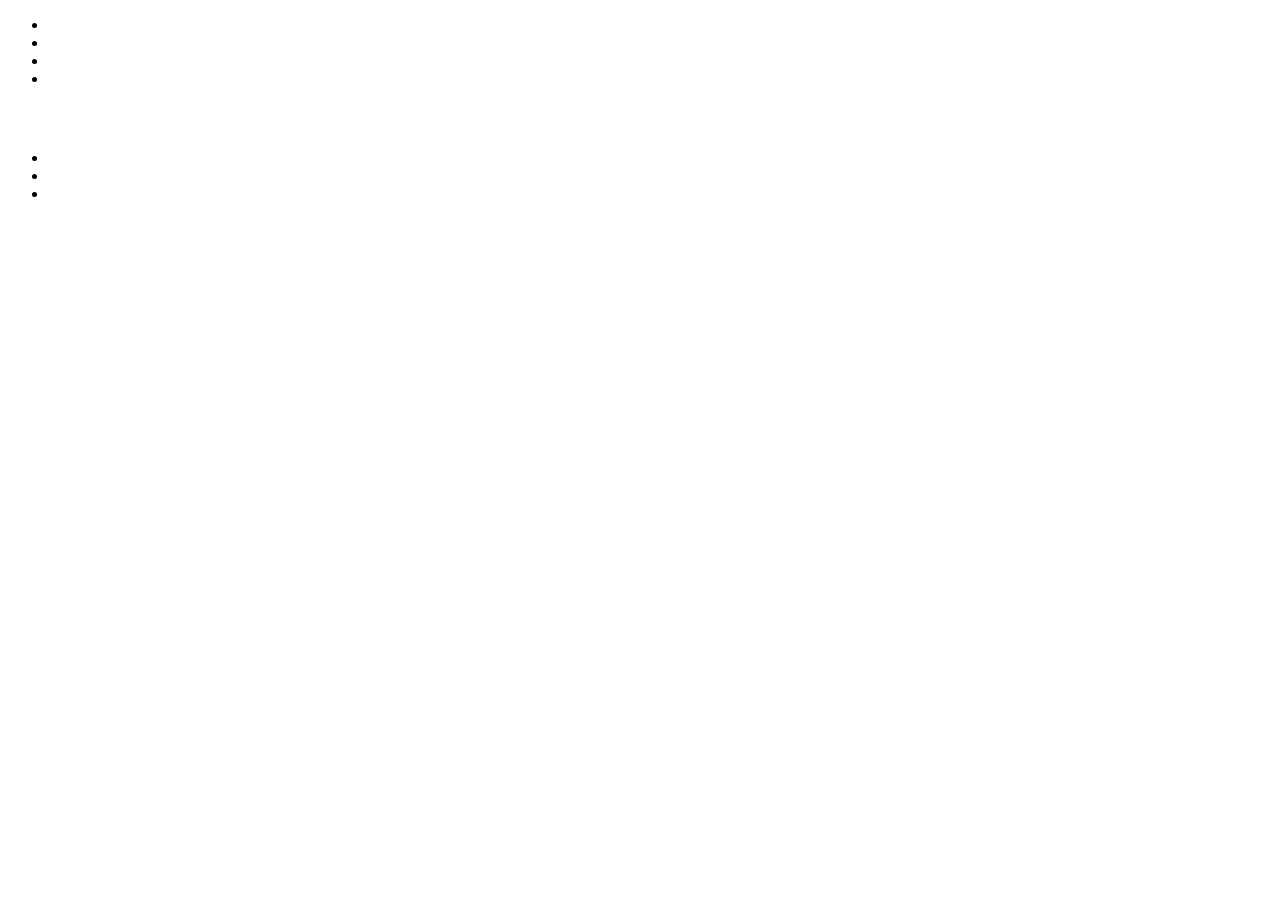
==== dicographie.html @ 258c1b5a "UPDATE 28 OCTO" ====
<!DOCTYPE html>
<html lang="en">
<head>
    <meta charset="UTF-8">
    <meta name="viewport" content="width=device-width, initial-scale=1.0">
    <title>Discographie</title>
</head>
<body>
    <header>
        <nav>
            <ul>
                <li><a href=""></a></li>
                <li><a href=""></a></li>
                <li><a href=""></a></li>
                <li><a href=""></a></li>
            </ul>
        </nav>
        <main>
            <h1></h1>
            <h2></h2>
            <section>
                <article>
                    <img src="" alt="">
                    <div>
                        <h3></h3>
                        <h4></h4>
                    </div>
                </article>
            </section>
        </main>
        <footer>
            <nav>
                <ul>
                    <li><a href=""></a></li>
                    <li><a href=""></a></li>
                    <li><a href=""></a></li>
                </ul>
            </nav>
        </footer>
    </header>
</body>
</html>
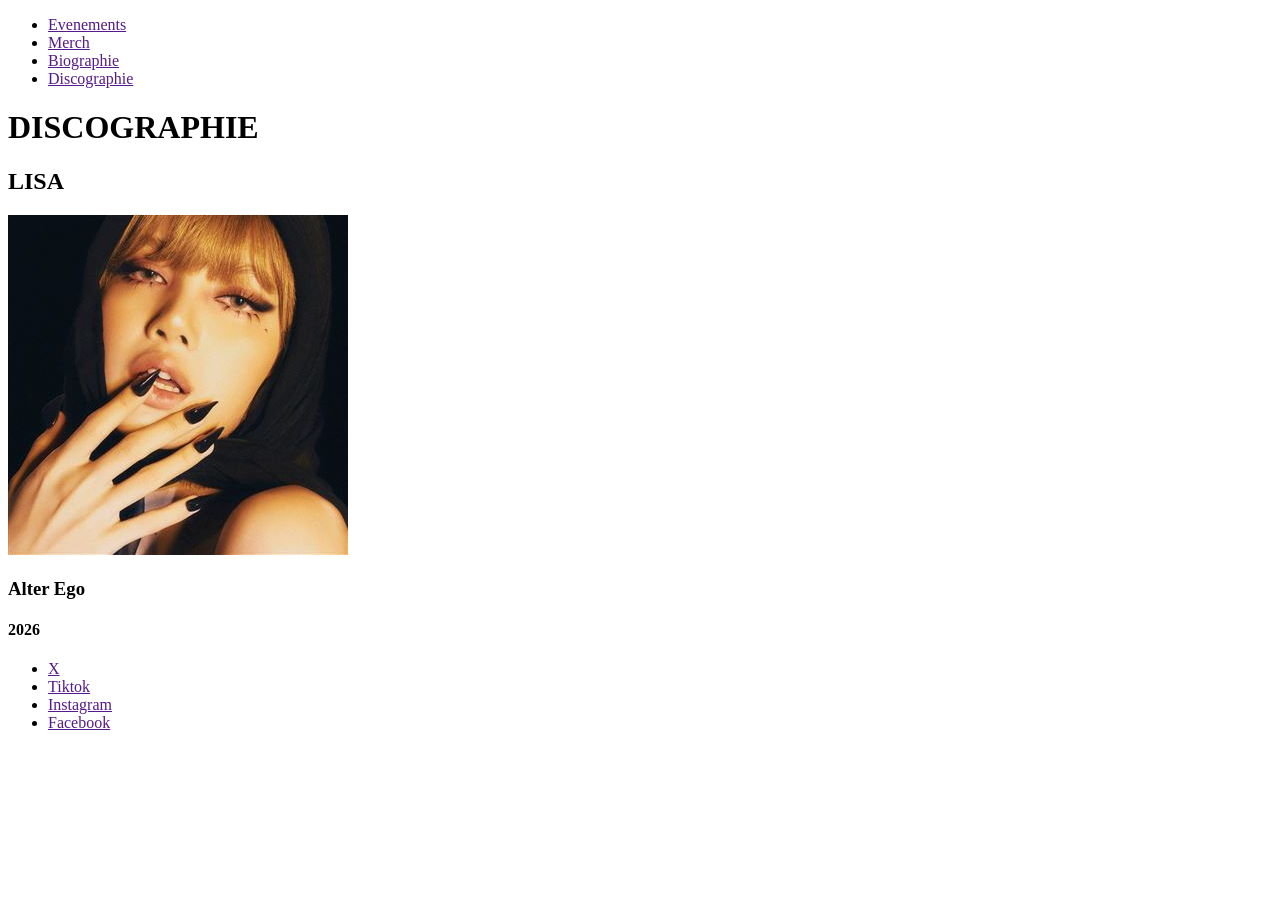
==== commit 12823ea5: "version3" ====
--- a/dicographie.html
+++ b/dicographie.html
@@ -9,21 +9,21 @@
     <header>
         <nav>
             <ul>
-                <li><a href=""></a></li>
-                <li><a href=""></a></li>
-                <li><a href=""></a></li>
-                <li><a href=""></a></li>
+                <li><a href="">Evenements</a></li>
+                <li><a href="">Merch</a></li>
+                <li><a href="">Biographie</a></li>
+                <li><a href="">Discographie</a></li>
             </ul>
         </nav>
         <main>
-            <h1></h1>
-            <h2></h2>
+            <h1>DISCOGRAPHIE</h1>
+            <h2>LISA</h2>
             <section>
                 <article>
-                    <img src="" alt="">
+                    <img src="Alter-Ego.jpg" alt="Cover de Alter Ego">
                     <div>
-                        <h3></h3>
-                        <h4></h4>
+                        <h3>Alter Ego</h3>
+                        <h4>2026</h4>
                     </div>
                 </article>
             </section>
@@ -31,9 +31,10 @@
         <footer>
             <nav>
                 <ul>
-                    <li><a href=""></a></li>
-                    <li><a href=""></a></li>
-                    <li><a href=""></a></li>
+                    <li><a href="">X</a></li>
+                    <li><a href="">Tiktok</a></li>
+                    <li><a href="">Instagram</a></li>
+                    <li><a href="">Facebook</a></li>
                 </ul>
             </nav>
         </footer>
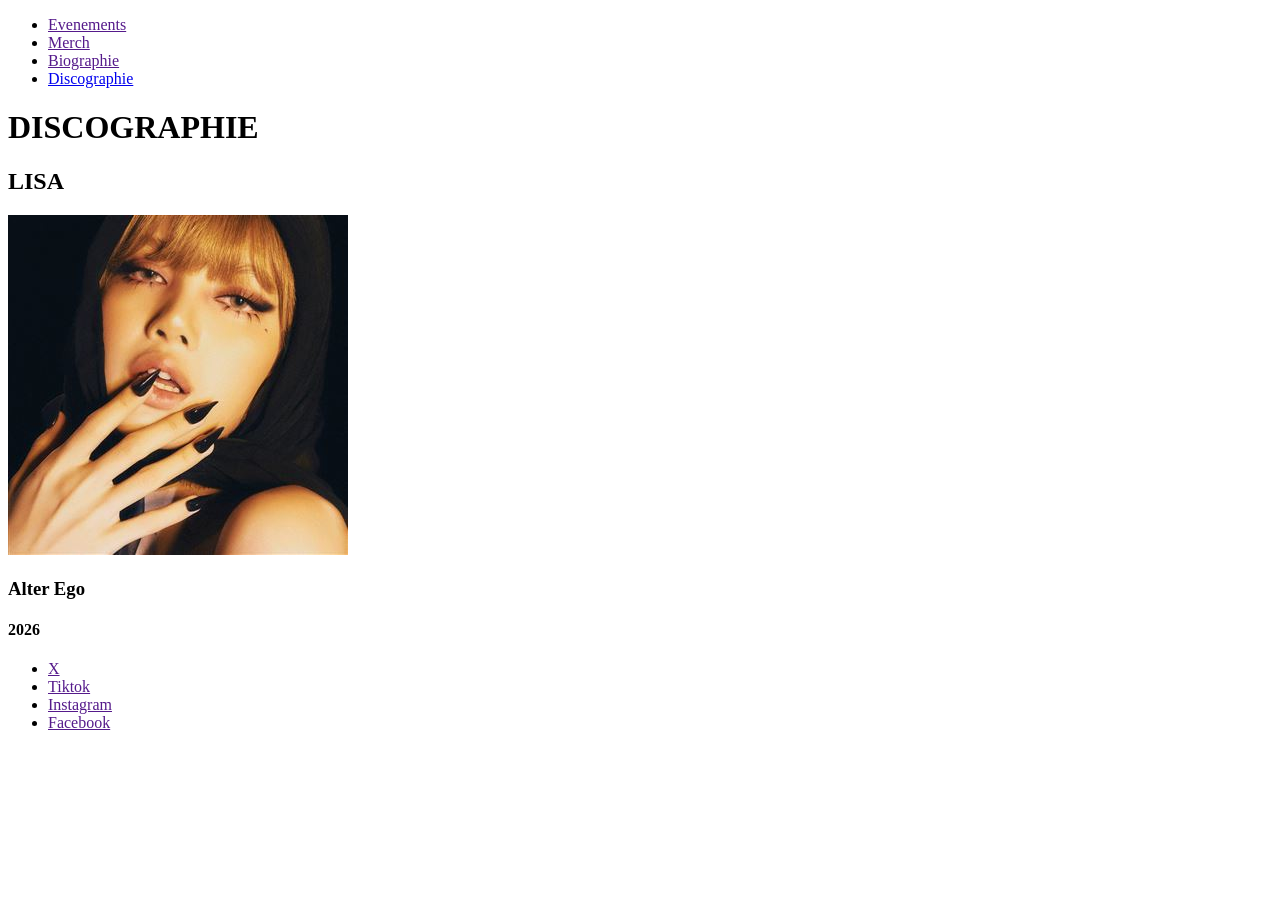
==== commit 88c5b68f: "version abc" ====
--- a/dicographie.html
+++ b/dicographie.html
@@ -12,7 +12,7 @@
                 <li><a href="">Evenements</a></li>
                 <li><a href="">Merch</a></li>
                 <li><a href="">Biographie</a></li>
-                <li><a href="">Discographie</a></li>
+                <li><a href="index.html">Discographie</a></li>
             </ul>
         </nav>
         <main>
@@ -20,7 +20,7 @@
             <h2>LISA</h2>
             <section>
                 <article>
-                    <img src="Alter-Ego.jpg" alt="Cover de Alter Ego">
+                    <a href="index.html"><img src="Alter-Ego.jpg" alt="Cover de Alter Ego"></a>
                     <div>
                         <h3>Alter Ego</h3>
                         <h4>2026</h4>
